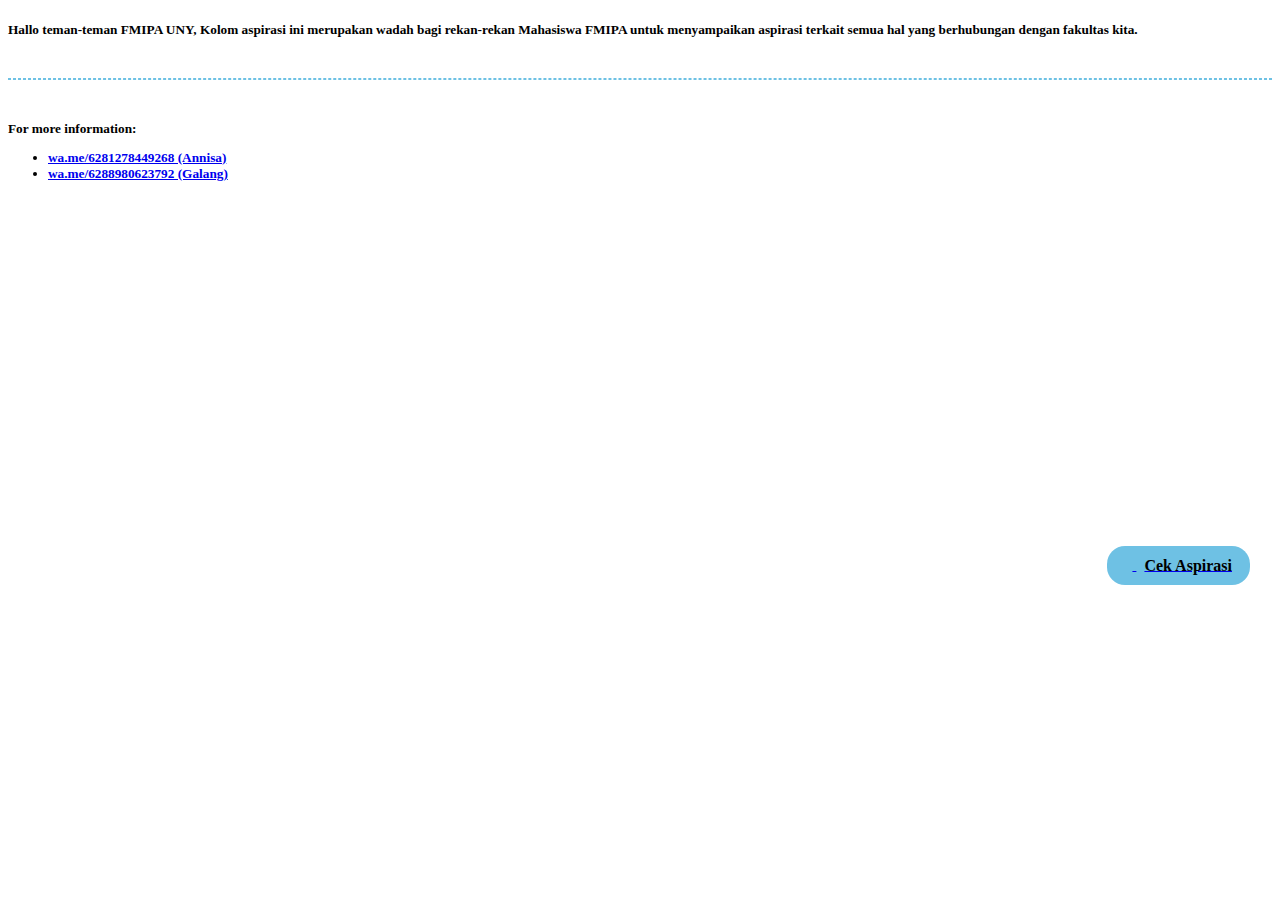
==== index.html @ 1ae7645f "first commit" ====
<!DOCTYPE html>
<html lang="en">
<head>
    <meta charset="UTF-8">
    <meta http-equiv="X-UA-Compatible" content="IE=edge">
    <meta name="viewport" content="width=device-width, initial-scale=1.0">
    <title>Document</title>
    <style>
        .button {
            position: fixed;
            background-color: #6EC1E4;
            border-radius: 18px;
            padding: 10px;
            border: none;
            bottom: 35%;
            right: 30px;
        }
        .button:hover {
            background-color: green;
        }
        #textButton {
            color: black;
            margin: 8px 8px 8px 8px;
            vertical-align: middle;
        }
        #pantau {
            border-radius: 50p;
            margin: auto;
        }
        .ff-form .ff-powered-img img {
            border: solid 1px rgba(0, 0, 0, 0.1);
            border-radius: 6px;
            width: 0px;
            height: 0px;
        }
        .ff-form .ff-submit-icon {
            width: 0px;
        }
        .form {
            border: dashed 1px #6EC1E4;
            background: linear-gradient(rgba(250,255,255,.8), rgba(255,255,255,.8)), url("http://dpmfmipauny.org/wp-content/uploads/2022/03/FULL-300x286.png");
            background-size: 100px 100px;
            background-repeat: space;
        }
    </style>
</head>
<body>
    <h5>Hallo teman-teman FMIPA UNY, Kolom aspirasi ini merupakan wadah bagi rekan-rekan Mahasiswa FMIPA 
        untuk menyampaikan aspirasi terkait semua hal yang berhubungan dengan fakultas kita.
    </h5><br>
    <div class="form">
    <div id="ff-compose"></div>
    <script async defer src="https://formfacade.com/include/101506000606042196696/form/1FAIpQLSd95jSQujQ7k-I0JP-imCLiWFKSDWq-9JpqanimARUQpJCbOw/wordpress.js?div=ff-compose"></script>
    </div>
    <br>
    <h5>For more information:
    <ul>
        <li>
            <a href="https://wa.me/6281278449268">
            wa.me/6281278449268 (Annisa)
            </a>
        </li>
        <li>
            <a href="https://wa.me/6281278449268">
            wa.me/6288980623792 (Galang)
            </a>
        </li>
    </ul>
    </h5>
    <a href="list.html" id="pantau" class="button">
        <img src="https://www.svgrepo.com/show/8335/list.svg" style="vertical-align:middle" width="15" height="15">
        <span class="d-none d-md-inline" id="textButton">
            <b>Cek Aspirasi<b>
        </span>
    </a>
</body>
</html>
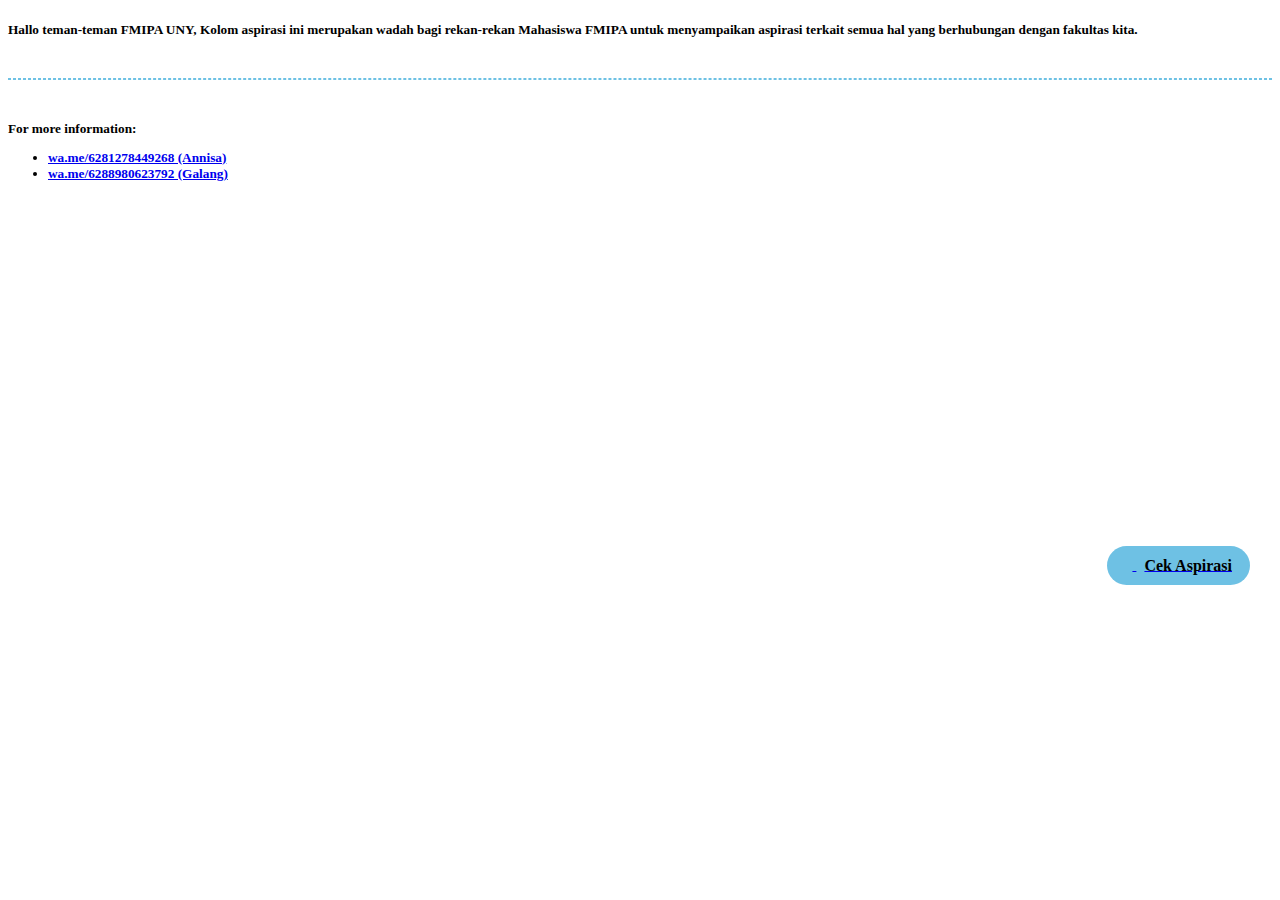
==== commit 4274af89: "separate code" ====
--- a/index.html
+++ b/index.html
@@ -4,45 +4,8 @@
     <meta charset="UTF-8">
     <meta http-equiv="X-UA-Compatible" content="IE=edge">
     <meta name="viewport" content="width=device-width, initial-scale=1.0">
-    <title>Document</title>
-    <style>
-        .button {
-            position: fixed;
-            background-color: #6EC1E4;
-            border-radius: 18px;
-            padding: 10px;
-            border: none;
-            bottom: 35%;
-            right: 30px;
-        }
-        .button:hover {
-            background-color: green;
-        }
-        #textButton {
-            color: black;
-            margin: 8px 8px 8px 8px;
-            vertical-align: middle;
-        }
-        #pantau {
-            border-radius: 50p;
-            margin: auto;
-        }
-        .ff-form .ff-powered-img img {
-            border: solid 1px rgba(0, 0, 0, 0.1);
-            border-radius: 6px;
-            width: 0px;
-            height: 0px;
-        }
-        .ff-form .ff-submit-icon {
-            width: 0px;
-        }
-        .form {
-            border: dashed 1px #6EC1E4;
-            background: linear-gradient(rgba(250,255,255,.8), rgba(255,255,255,.8)), url("http://dpmfmipauny.org/wp-content/uploads/2022/03/FULL-300x286.png");
-            background-size: 100px 100px;
-            background-repeat: space;
-        }
-    </style>
+    <title>Kolom Aspirasi</title>
+    <link rel="stylesheet" href="style/style.css">
 </head>
 <body>
     <h5>Hallo teman-teman FMIPA UNY, Kolom aspirasi ini merupakan wadah bagi rekan-rekan Mahasiswa FMIPA 
--- a/style/style.css
+++ b/style/style.css
@@ -0,0 +1,139 @@
+/* Index */
+.button {
+    position: fixed;
+    background-color: #6EC1E4;
+    border-radius: 18px;
+    padding: 10px;
+    border: none;
+    bottom: 35%;
+    right: 30px;
+}
+.button:hover {
+    background-color: green;
+}
+#textButton {
+    color: black;
+    margin: 8px 8px 8px 8px;
+    vertical-align: middle;
+}
+#pantau {
+    border-radius: 50p;
+    margin: auto;
+}
+.ff-form .ff-powered-img img {
+    border: solid 1px rgba(0, 0, 0, 0.1);
+    border-radius: 6px;
+    width: 0px;
+    height: 0px;
+}
+.ff-form .ff-submit-icon {
+    width: 0px;
+}
+.form {
+    border: dashed 1px #6EC1E4;
+    background: linear-gradient(rgba(250,255,255,.8), rgba(255,255,255,.8)), url("http://dpmfmipauny.org/wp-content/uploads/2022/03/FULL-300x286.png");
+    background-size: 100px 100px;
+    background-repeat: space;
+}
+
+/* List */
+.title {
+    color: #6EC1E4; 
+    font-family: Open Sans; 
+}
+hr {
+    border: 0;
+    clear: both;
+    display: block;
+    background-color: grey;
+    height: 2px;
+    max-width: none;
+}
+.justify {
+    text-align: center;
+    color: black;
+}
+.h5 {
+    margin-bottom: 16px;
+    font-family: Open Sans;
+    font-weight: 525;
+    font-size: 15px;
+    line-height: 1.5;
+    color: rgb(51, 51, 51);
+}
+.container {
+    font-size: 20px;
+    line-height: 25px;
+    margin-left: 10%;
+    margin-right: 10%;
+}
+.button {
+    position: fixed;
+    background-color: #6EC1E4;
+    border-radius: 18px;
+    padding: 10px;
+    border: none;
+    bottom: 35%;
+    right: 30px;
+}
+.button:hover {
+    background-color: green;
+}
+#pantau {
+    border-radius: 50px;
+    margin: auto;
+}
+#up:hover {
+    background-color: green;
+}
+#down:hover {
+    background-color: green;
+}
+#up {
+    bottom: 50px;
+    right: 70px;
+    padding: 5px;
+    background-color: #fff;
+}
+#down {
+    bottom: 50px;
+    right: 35px;
+    padding: 5px;
+    background-color: #fff;
+}
+#textButton {
+    color: black;
+    margin: 8px 8px 8px 8px;
+    vertical-align: middle;
+}
+.status {
+   border-radius:20px;
+   padding:5px 10px;
+   background-color:white;
+   text-align:center;
+}
+.content table td {
+   padding: 10px;
+}
+.content table th {
+  padding: 10px;
+}
+table, th, td {
+  border: 1px solid black;
+  border-collapse: collapse;
+}
+thead, tbody tr:hover {
+  background-color: #f1f1f1;
+}
+#myInput {
+  border-radius: 20px;
+  background-image: url('https://www.w3schools.com/css/searchicon.png');
+  background-position: 10px 10px;
+  background-repeat: no-repeat;
+  width: 200px;
+  font-size: 16px;
+  padding: 12px 12px 12px 40px;
+  border: 1px solid #ddd;
+  margin-bottom: 12px;
+  float: right;
+}
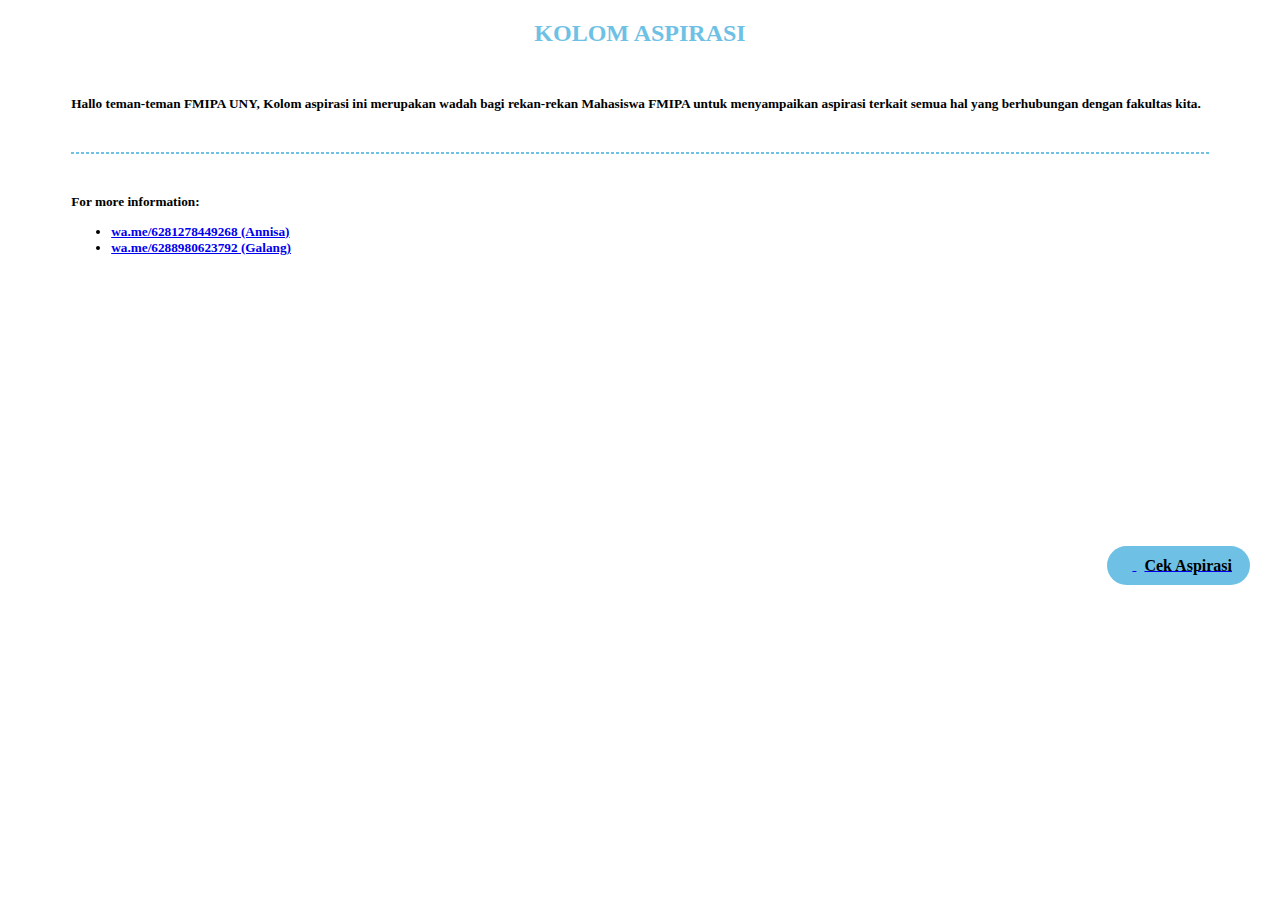
==== commit 2020f3ae: "rapikan layout" ====
--- a/index.html
+++ b/index.html
@@ -8,33 +8,38 @@
     <link rel="stylesheet" href="style/style.css">
 </head>
 <body>
-    <h5>Hallo teman-teman FMIPA UNY, Kolom aspirasi ini merupakan wadah bagi rekan-rekan Mahasiswa FMIPA 
-        untuk menyampaikan aspirasi terkait semua hal yang berhubungan dengan fakultas kita.
-    </h5><br>
-    <div class="form">
-    <div id="ff-compose"></div>
-    <script async defer src="https://formfacade.com/include/101506000606042196696/form/1FAIpQLSd95jSQujQ7k-I0JP-imCLiWFKSDWq-9JpqanimARUQpJCbOw/wordpress.js?div=ff-compose"></script>
+    <h2 class="title">
+        <center><b>KOLOM ASPIRASI</b></center><br>
+    </h2>
+    <div class="form-aspirasi">
+        <h5>Hallo teman-teman FMIPA UNY, Kolom aspirasi ini merupakan wadah bagi rekan-rekan Mahasiswa FMIPA 
+            untuk menyampaikan aspirasi terkait semua hal yang berhubungan dengan fakultas kita.
+        </h5><br>
+        <div class="form">
+        <div id="ff-compose"></div>
+        <script async defer src="https://formfacade.com/include/101506000606042196696/form/1FAIpQLSd95jSQujQ7k-I0JP-imCLiWFKSDWq-9JpqanimARUQpJCbOw/wordpress.js?div=ff-compose"></script>
+        </div>
+        <br>
+        <h5>For more information:
+        <ul>
+            <li>
+                <a href="https://wa.me/6281278449268">
+                wa.me/6281278449268 (Annisa)
+                </a>
+            </li>
+            <li>
+                <a href="https://wa.me/6281278449268">
+                wa.me/6288980623792 (Galang)
+                </a>
+            </li>
+        </ul>
+        </h5>
+        <a href="list.html" id="pantau" class="button">
+            <img src="https://www.svgrepo.com/show/8335/list.svg" style="vertical-align:middle" width="15" height="15">
+            <span class="d-none d-md-inline" id="textButton">
+                <b>Cek Aspirasi<b>
+            </span>
+        </a>
     </div>
-    <br>
-    <h5>For more information:
-    <ul>
-        <li>
-            <a href="https://wa.me/6281278449268">
-            wa.me/6281278449268 (Annisa)
-            </a>
-        </li>
-        <li>
-            <a href="https://wa.me/6281278449268">
-            wa.me/6288980623792 (Galang)
-            </a>
-        </li>
-    </ul>
-    </h5>
-    <a href="list.html" id="pantau" class="button">
-        <img src="https://www.svgrepo.com/show/8335/list.svg" style="vertical-align:middle" width="15" height="15">
-        <span class="d-none d-md-inline" id="textButton">
-            <b>Cek Aspirasi<b>
-        </span>
-    </a>
 </body>
 </html>
--- a/style/style.css
+++ b/style/style.css
@@ -34,6 +34,12 @@
     background: linear-gradient(rgba(250,255,255,.8), rgba(255,255,255,.8)), url("http://dpmfmipauny.org/wp-content/uploads/2022/03/FULL-300x286.png");
     background-size: 100px 100px;
     background-repeat: space;
+}
+.form-aspirasi {
+    margin: 0 5%;
+}
+.ff-button-bar {
+    display:none;
 }
 
 /* List */
@@ -135,5 +141,11 @@
   padding: 12px 12px 12px 40px;
   border: 1px solid #ddd;
   margin-bottom: 12px;
-  float: right;
 }
+.search {
+    display: flex;
+    flex-direction: row-reverse;
+}
+.tabel {
+    margin: 0 5%;
+}